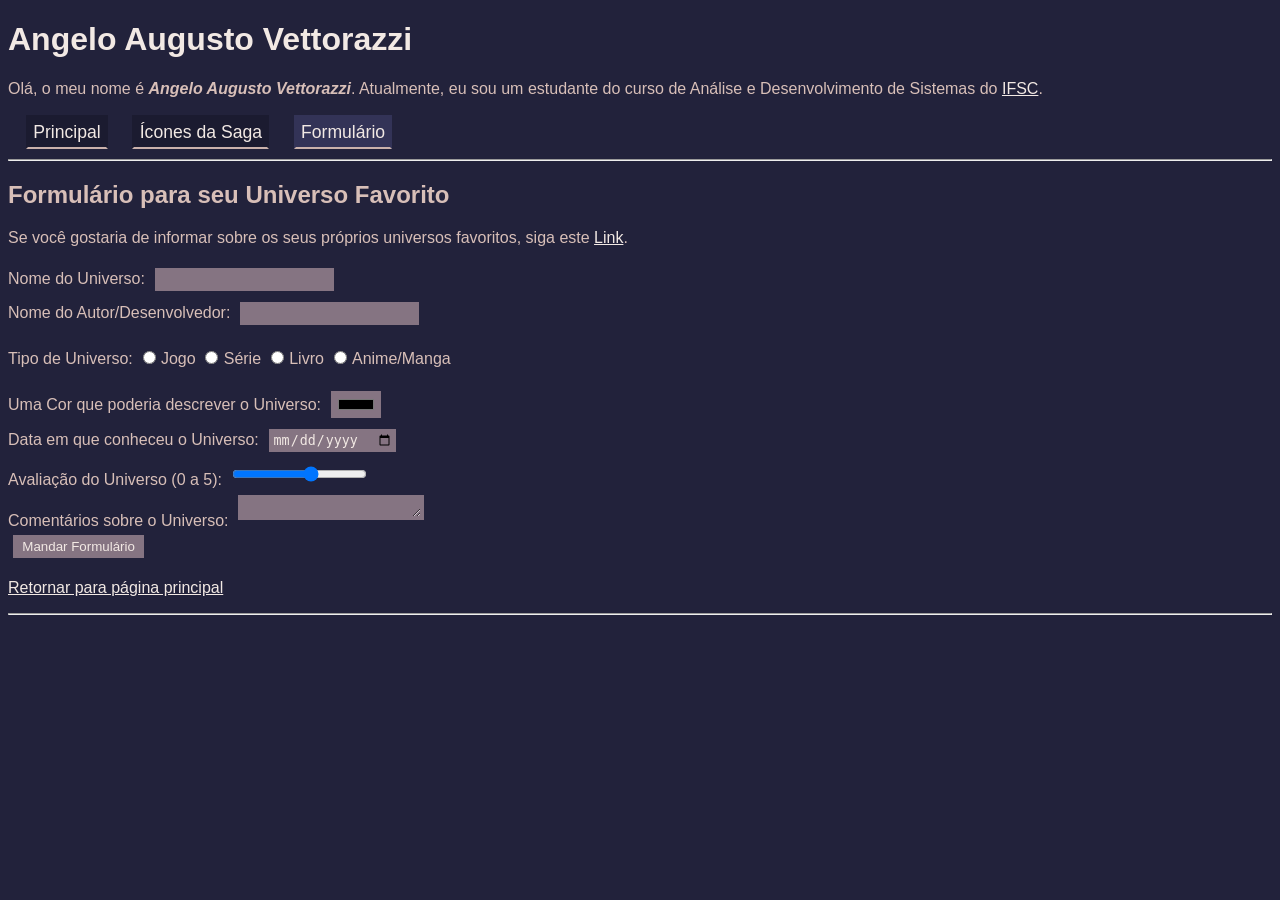
==== site-pessoal/formulario.html @ a2c9ffb2 "Resolução da Lista Um e Organização de Pastas - Adicionado organização de pastas, incluindo site-pes" ====
<!DOCTYPE html>
<html lang="en">
<head>
    <meta charset="UTF-8">
    <title>Formulário - IFSC ADS Frontend I</title>
    <link rel="stylesheet" href="index.css">
</head>
<body>
    <header>
        <h1>Angelo Augusto Vettorazzi</h1>
        <p>Olá, o meu nome é <em><strong>Angelo Augusto Vettorazzi</strong></em>. Atualmente, eu sou um estudante do curso de Análise e Desenvolvimento de Sistemas do <a href="https://www.ifsc.edu.br/" target="_blank">IFSC</a>.</p>
    </header>
    <nav>
        <a href="index.html" class="nav-link">Principal</a>
        <a href="saga.html" class="nav-link">Ícones da Saga</a>
        <a href="formulario.html" class="nav-link" id="nav-link-active">Formulário</a>
    </nav>
    <hr>
    <main>
        <h2>Formulário para seu Universo Favorito</h2>
        <p>Se você gostaria de informar sobre os seus próprios universos favoritos, siga este <a href="formulario.html">Link</a>.</p>
        <form method="post">
            <label>Nome do Universo: <input type="text" name="nomeUniverso"></label>
            <br>
            <label>Nome do Autor/Desenvolvedor: <input type="text" name="autorUniverso"></label>
            <p>Tipo de Universo:
                <label><input type="radio" name="tipoUniverso" value="jogo">Jogo</label>
                <label><input type="radio" name="tipoUniverso" value="serie">Série</label>
                <label><input type="radio" name="tipoUniverso" value="livro">Livro</label>
                <label><input type="radio" name="tipoUniverso" value="animeManga">Anime/Manga</label>
            </p>
            <label>Uma Cor que poderia descrever o Universo: <input type="color" name="corUniverso"></label>
            <br>
            <label>Data em que conheceu o Universo: <input type="date" name="dataUniverso"></label>
            <br>
            <label>Avaliação do Universo (0 a 5): <input type="range" name="avaliacaoUniverso" min="0" max="5"></label>
            <br>
            <label>Comentários sobre o Universo: <textarea name="comentarioUniverso" rows="1"></textarea></label>
            <br>
            <input type="submit" value="Mandar Formulário">      
        </form>
        <p><a href="index.html">Retornar para página principal</a></p>
    </main>
    <hr>
    <footer>
    </footer>
</body>
</html>
---- site-pessoal/index.css ----
html {
    box-sizing: border-box;
}
body {
    background-color: #22223b;
    font-family: Verdana, Geneva, Tahoma, sans-serif;
}
h2, h3, h4, p, li, td, label, hr {
    color: #d8bfb8;
}
h1, a, th, caption {
    color: #f2e9e4;
}
a:hover {
    color: #c9bab1
}
input, textarea {
    background-color: #857482;
    border: solid #857482;
    color: #f2e9e4;
    margin: 0.4em;
}
.caixa-sagas {
    background-color:rgb(27, 27, 48);
    border: 2px solid #cab1ab;
    padding: 20px;
    margin: 30px;
    height: 300px;
    overflow: auto;
}

/* --- Personagens/Mídias Favoritas + Mídias gostaria conhecer --- */

.caixa-coluna {
    background-color:rgb(27, 27, 48);
    border: 2px solid #cab1ab;
    padding: 20px;
    margin: 30px;
    overflow: auto;
}
.caixa-coluna h2 {
    text-align: center;
}
.caixa-coluna-midias {
    float: right;
    width: 43%;
}
.caixa-coluna-personagens {
    width: 55%;
}
.caixa-personagem {
    display: inline-block;
    background-color: rgb(30, 30, 53);
    border: 2px solid #cab1ab;
    padding: 15px;
    margin: 20px;
    text-align: center;
    width: 320px;
}
.personagem {
    height: 300px;
}

/* --- Barra de navegação (nav) --- */ 

nav {
    padding: 0.5em;
}
.nav-link {
    border: 2px solid;
    border-color: transparent transparent #cab1ab transparent;
    background-color: rgb(27, 27, 48);
    margin: 10px;
    padding: 0.3em; 
    text-decoration: none;
    font-size: 1.1em;
}
.nav-link:hover {
    background-color: rgb(51, 51, 87);
    color: #f2e9e4;
}
#nav-link-active {
    background-color: rgb(51, 51, 87);
}
#nav-link-active:hover {
    background-color: rgb(76, 76, 107);
}
::selection {
    background-color: #857482;
    color: white;
}

/* --- Tabela IFSC --- */

caption {
    margin: 0.5em;
}
table {
    border-collapse: collapse;
    margin: 1em;
}
th, td {
    border: 2px solid #cab1ab;
    padding: 1em;
}
.destaque {
    background-color: rgb(41, 41, 71);
    font-weight: bold;
}
#disciplinas {
    clear: both;
}

/* --- Grid Ícones de Saga --- */

#caixa-grid-icone-saga {
    background-color:rgb(27, 27, 48);
    border: 2px solid #cab1ab;
    width: 60%;
    padding: 20px;
    margin: 30px;
    text-align: center;
    overflow: auto;
}
#grid-icone-saga {
    display: grid;
    grid-template-rows: 220px 220px 220px 220px 220px;
    grid-template-columns: 220px 220px 220px 220px 220px;
    margin: 20px;
}
#grid-icone-saga img {
    height: 220px;
    width: 220px;
    object-fit: cover;
}
#grid-icone-saga h3 {
    font-size: 1.05em;
}
.grid-icone-header {
    position: relative;
    bottom: 4.5em;
    background-color: rgba(0, 0, 0, 0.8);
}
.grid-icone-header p {
    margin-top: -1.2em;
}

/* --- Ícones de Saga Respectivos --- */

#grid-icone-des img {
    object-position: -160px;
}
#grid-icone-treze img {
    object-position: -20px;
}
#grid-icone-catorze img {
    object-position: -17px;
}
#grid-icone-quinze img {
    object-position: -25px;
}
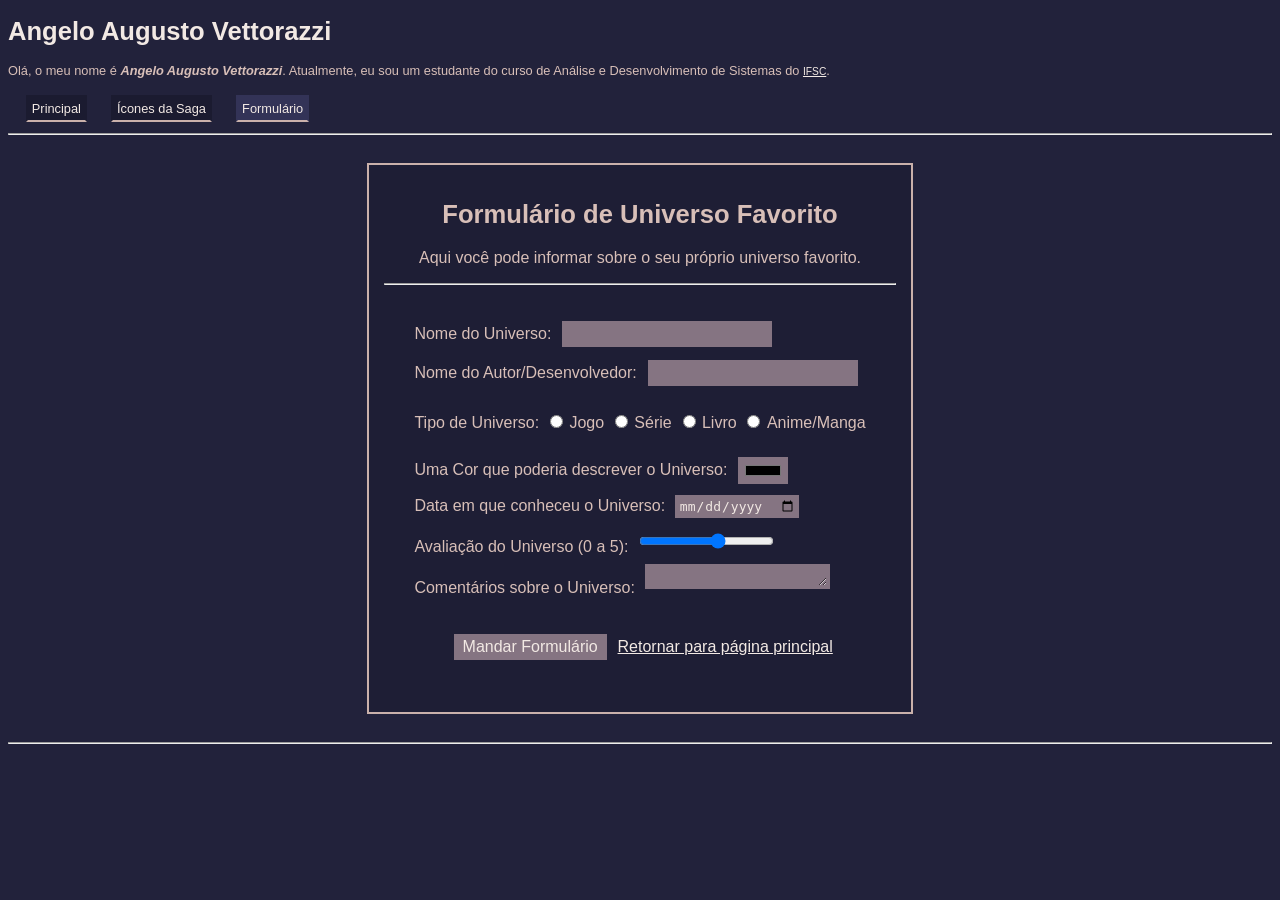
==== commit e38c1a60: "Exercícios Aula 11 e Estilização formulario.html - Adicionado os resultados dos exercícios da Aula 1" ====
--- a/site-pessoal/formulario.html
+++ b/site-pessoal/formulario.html
@@ -1,9 +1,11 @@
 <!DOCTYPE html>
-<html lang="en">
+<html lang="pt-BR">
 <head>
     <meta charset="UTF-8">
+    <meta name="viewport" content="width=device-width, initial-scale=1.0">
     <title>Formulário - IFSC ADS Frontend I</title>
     <link rel="stylesheet" href="index.css">
+    <link rel="stylesheet" href="responsividade.css">
 </head>
 <body>
     <header>
@@ -16,30 +18,30 @@
         <a href="formulario.html" class="nav-link" id="nav-link-active">Formulário</a>
     </nav>
     <hr>
-    <main>
-        <h2>Formulário para seu Universo Favorito</h2>
-        <p>Se você gostaria de informar sobre os seus próprios universos favoritos, siga este <a href="formulario.html">Link</a>.</p>
-        <form method="post">
-            <label>Nome do Universo: <input type="text" name="nomeUniverso"></label>
-            <br>
-            <label>Nome do Autor/Desenvolvedor: <input type="text" name="autorUniverso"></label>
-            <p>Tipo de Universo:
-                <label><input type="radio" name="tipoUniverso" value="jogo">Jogo</label>
-                <label><input type="radio" name="tipoUniverso" value="serie">Série</label>
-                <label><input type="radio" name="tipoUniverso" value="livro">Livro</label>
-                <label><input type="radio" name="tipoUniverso" value="animeManga">Anime/Manga</label>
-            </p>
-            <label>Uma Cor que poderia descrever o Universo: <input type="color" name="corUniverso"></label>
-            <br>
-            <label>Data em que conheceu o Universo: <input type="date" name="dataUniverso"></label>
-            <br>
-            <label>Avaliação do Universo (0 a 5): <input type="range" name="avaliacaoUniverso" min="0" max="5"></label>
-            <br>
-            <label>Comentários sobre o Universo: <textarea name="comentarioUniverso" rows="1"></textarea></label>
-            <br>
-            <input type="submit" value="Mandar Formulário">      
-        </form>
-        <p><a href="index.html">Retornar para página principal</a></p>
+    <main id="formulario-universo">
+        <div id="caixa-formulario">
+            <h2>Formulário de Universo Favorito</h2>
+            <p>Aqui você pode informar sobre o seu próprio universo favorito.</p>
+            <hr>
+            <form method="post">
+                <label>Nome do Universo: <input type="text" name="nomeUniverso"></label>
+                <label>Nome do Autor/Desenvolvedor: <input type="text" name="autorUniverso"></label>
+                <p>Tipo de Universo:
+                    <label><input type="radio" name="tipoUniverso" value="jogo">Jogo</label>
+                    <label><input type="radio" name="tipoUniverso" value="serie">Série</label>
+                    <label><input type="radio" name="tipoUniverso" value="livro">Livro</label>
+                    <label><input type="radio" name="tipoUniverso" value="animeManga">Anime/Manga</label>
+                </p>
+                <label>Uma Cor que poderia descrever o Universo: <input type="color" name="corUniverso"></label>
+                <label>Data em que conheceu o Universo: <input type="date" name="dataUniverso"></label>
+                <label>Avaliação do Universo (0 a 5): <input type="range" name="avaliacaoUniverso" min="0" max="5"></label>
+                <label>Comentários sobre o Universo: <textarea name="comentarioUniverso" rows="1"></textarea></label>
+                <div>
+                    <input type="submit" value="Mandar Formulário">      
+                    <a href="index.html">Retornar para página principal</a>
+                </div>
+            </form>
+        </div>
     </main>
     <hr>
     <footer>
--- a/site-pessoal/index.css
+++ b/site-pessoal/index.css
@@ -113,11 +113,13 @@
 
 /* --- Grid Ícones de Saga --- */
 
+#icone-saga {
+    display: flex;
+    justify-content: center;
+}
 #caixa-grid-icone-saga {
     background-color:rgb(27, 27, 48);
     border: 2px solid #cab1ab;
-    width: 60%;
-    padding: 20px;
     margin: 30px;
     text-align: center;
     overflow: auto;
@@ -158,4 +160,45 @@
 }
 #grid-icone-quinze img {
     object-position: -25px;
+}
+
+/* --- Formulário de Universo Favorito --- */
+
+#formulario-universo {
+    display: grid;
+    justify-content: center;
+}
+#caixa-formulario {
+    background-color: rgb(30, 30, 53);
+    border: 2px solid #cab1ab;
+    padding: 15px;
+    margin: 20px;
+}
+#caixa-formulario h2 {
+    font-size: 2em;
+    text-align: center;
+    margin: 20px;
+}
+#caixa-formulario p {
+    text-align: center;
+}
+#caixa-formulario form p {
+    text-align: left;
+}
+#caixa-formulario form {
+    display: block;
+    margin: 30px;
+}
+#caixa-formulario form div {
+    text-align: center;
+    margin: 30px;
+}
+#caixa-formulario * {
+    font-size: 1.2em;
+}
+#caixa-formulario label {
+    display: block;
+}
+#caixa-formulario p label {
+    display: inline-block;
 }
--- a/site-pessoal/responsividade.css
+++ b/site-pessoal/responsividade.css
@@ -0,0 +1,238 @@
+@media screen and (max-width: 1600px) {
+    h1 {
+        font-size: 1.8em;
+    }
+    h2 {
+        font-size: 1.3em;
+    }
+    p, a, li {
+        font-size: 0.9em;
+    }
+
+    /* --- Personagens/Mídias Favoritas + Mídias gostaria conhecer --- */
+
+    .caixa-coluna-midias {
+        float: right;
+        width: 43%;
+    }
+    .caixa-coluna-personagens {
+        width: 57%;
+    }
+    .personagem {
+        height: 280px;
+    }
+
+    /* --- Barra de navegação (nav) --- */ 
+
+    .nav-link {
+        font-size: 1em;
+    }
+
+    /* --- Formulário de Universo Favorito --- */
+    
+    #caixa-formulario * {
+        font-size: 1.1em;
+    }
+    #caixa-formulario h2 {
+        font-size: 1.8em;
+    }
+
+    /* --- Tabela IFSC --- */
+
+    th, td {
+        font-size: 0.9em;
+    }
+    caption {
+        font-size: 0.9em;
+    }
+
+    /* --- Grid Ícones de Saga --- */
+
+    #grid-icone-saga {
+        grid-template-rows: 200px 200px 200px 200px 200px;
+        grid-template-columns: 200px 200px 200px 200px 200px;
+        margin: 20px;
+    }
+    #grid-icone-saga img {
+        height: 200px;
+        width: 200px;
+    }
+    #grid-icone-saga h3 {
+        font-size: 1em;
+    }
+    .grid-icone-header {
+        bottom: 4.5em;
+    }
+    .grid-icone-header p {
+        margin-top: -1.05em;
+    }
+}
+
+@media screen and (max-width: 1280px) {
+    h1 {
+        font-size: 1.6em;
+    }
+    h2 {
+        font-size: 1.1em;
+    }
+    p, a, li {
+        font-size: 0.8em;
+    }
+
+    /* --- Personagens/Mídias Favoritas + Mídias gostaria conhecer --- */
+
+    .caixa-coluna-midias {
+        float: right;
+        width: 40%;
+    }
+    .caixa-coluna-personagens {
+        width: 60%;
+    }
+    .caixa-personagem {
+        display: inline-block;
+        background-color: rgb(30, 30, 53);
+        border: 2px solid #cab1ab;
+        padding: 10px;
+        margin: 10px;
+        text-align: center;
+        width: 280px;
+    }
+    .personagem {
+        height: 260px;
+    }
+
+    /* --- Barra de navegação (nav) --- */ 
+
+    .nav-link {
+        font-size: 0.8em;
+    }
+
+    /* --- Formulário de Universo Favorito --- */
+    
+    #caixa-formulario * {
+        font-size: 1em;
+    }
+    #caixa-formulario h2 {
+        font-size: 1.6em;
+    }
+
+    /* --- Tabela IFSC --- */
+
+    th, td {
+        font-size: 0.8em;
+    }
+    caption {
+        font-size: 0.8em;
+    }
+
+    /* --- Grid Ícones de Saga --- */
+
+    #grid-icone-saga {
+        grid-template-rows: 180px 180px 180px 180px 180px;
+        grid-template-columns: 180px 180px 180px 180px 180px;
+        margin: 20px;
+    }
+    #grid-icone-saga img {
+        height: 180px;
+        width: 180px;
+    }
+    #grid-icone-saga h3 {
+        font-size: 0.8em;
+    }
+    .grid-icone-header {
+        bottom: 3.9em;
+    }
+}
+
+@media (orientation: portrait) {
+    
+    #caixa-colunas {
+        display: grid;
+        grid-template-columns: 100%;
+    }
+    .caixa-coluna-midias {
+        width: auto;
+        display: grid;
+        grid-template-columns: 50% 50%;
+    }
+    .caixa-coluna-personagens {
+        grid-column: span 2;
+        width: 100%;
+    }
+}
+
+@media screen and (max-width: 840px) {
+    
+    h1 {
+        font-size: 1.8em;
+    }
+    h2 {
+        font-size: 1.3em;
+    }
+    p, a, li {
+        font-size: 0.95em;
+    }
+
+    /* --- Personagens/Mídias Favoritas + Mídias gostaria conhecer --- */
+
+    .caixa-personagem {
+        padding: 10px;
+        margin: 10px;
+        width: 300px;
+    }
+    .personagem {
+        height: 260px;
+    }
+
+    /* --- Barra de navegação (nav) --- */ 
+
+    .nav-link {
+        font-size: 1.2em;
+    }
+
+    /* --- Formulário de Universo Favorito --- */
+    
+    #caixa-formulario * {
+        font-size: 1.1em;
+    }
+    #caixa-formulario h2 {
+        font-size: 1.7em;
+    }
+
+    /* --- Tabela IFSC --- */
+
+    #disciplinas {
+        display: grid;
+        justify-content: center;
+    }
+    #disciplinas h2 {
+        text-align: center;
+    }
+    th, td {
+        font-size: 1.1em;
+    }
+    caption {
+        font-size: 1.1em;
+    }
+
+    /* --- Grid Ícones de Saga --- */
+
+    #grid-icone-saga {
+        grid-template-rows: 140px 140px 140px 140px 140px;
+        grid-template-columns: 140px 140px 140px 140px 140px;
+        margin: 20px;
+    }
+    #grid-icone-saga img {
+        height: 140px;
+        width: 140px;
+    }
+    #grid-icone-saga h3 {
+        font-size: 0.65em;
+    }
+    #grid-icone-saga p {
+        font-size: 0.6em;
+    }
+    .grid-icone-header {
+        bottom: 3.05em;
+    }
+}
